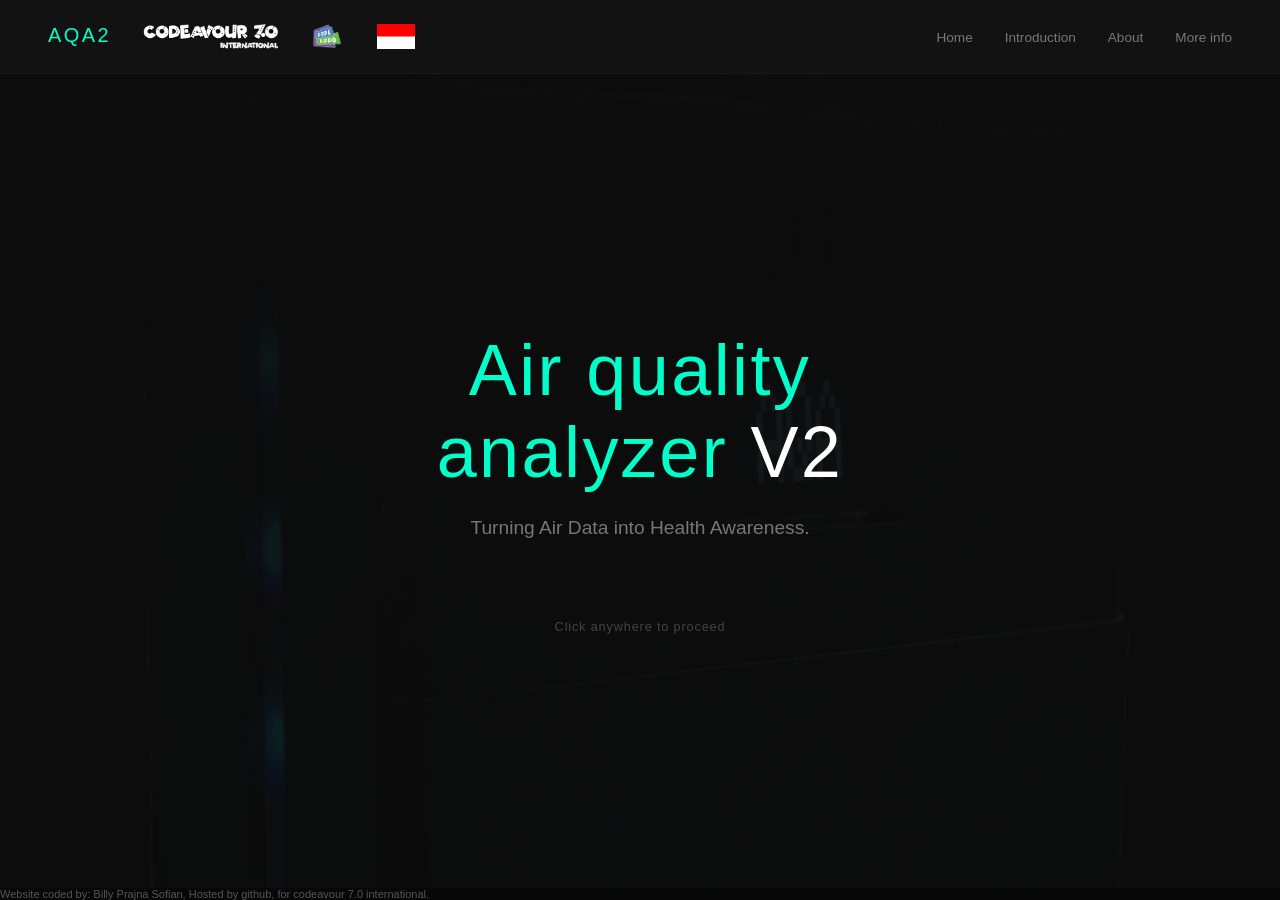
==== index.html @ 57c43454 "files added" ====
<!DOCTYPE html>
<html lang="en">
    <head>
        <meta charset="UTF-8">
        <meta name="viewport" content="width=device-width, initial-scale=1.0">
        <title>AQA2</title>
        <link rel="stylesheet" href="home.css">
        <link rel="icon" type="image/x-icon" href="favicon.ico">
    </head>
    <body id="mainbody">

        <nav class="navbar">
            <div class="left">
                AQA2
                <img src="images/cdv7.png" class="navbardisp">
                <img src="images/kk.png" class="navbardisp">
                <img src="images/id.png" class="navbardisp">
            </div>
            <ul class="nav-links">
                <li><a onclick="showSlide(0)">Home</a></li>
                <li><a onclick="showSlide(1)">Introduction</a></li>
                <li><a onclick="showSlide(5)">About</a></li>
                <li><a href="info.html">More info</a></li>
            </ul>
        </nav>

        <main id="presentation-container">

            <div class="slide active slide-one">
                <h1 class="main-title"><span class="aqa2">Air quality
                        analyzer</span> V2</h1>
                <p class="slogan">Turning Air Data into Health Awareness.</p>
                <span class="instruction">Click anywhere to proceed</span>
            </div>

            <div class="slide">
                <h2 class="slide-title">Hi, my name is Billy!</h2>
                <p class="slide-text">I am currently 17 years old and i like
                    doing things in my free time such as coding, gaming and
                    photography! I created the air quality analyzer as i believe
                    that air quality is a major factor to having a long term
                    healthy and happy life.</p>
                <img src="images/slide1.jpeg"class="slide-image">
            </div>

            <div class="slide">
                <h2 class="slide-title">Why air quality matters</h2>
                <p class="slide-text">High air quality is very much important
                    for good health as it heavily impacts the cardiovascular and
                    respiratory systems. Poor air quality can lead to asthma,
                    heart attacks and even lung cancer, something not many
                    people are aware of which is currently a massive
                    problem.</p>
                <img src="images/slide2.jpeg"class="slide-image">
            </div>

            <div class="slide">
                <h2 class="slide-title">Factors affecting air quality</h2>
                <p class="slide-text">Temperature, humidity, harmful gas
                    concentration and dust particles are major factors affecting
                    air quality, therefore, it is important to keep an eye on
                    them.</p>
                <img src="images/slide3.jpeg"class="slide-image">
            </div>

            <div class="slide">
                <h2 class="slide-title">The solution</h2>
                <p class="slide-text">A reasonable solution is to create a
                    device which does not only measures the factors affecting
                    air quality, but to also predict the possible health issues
                    based on the current air quality, along with providing
                    simple solutions that almost everybody can follow, because
                    the device dosent only display sensor readings, but also
                    educate others on the impact and prevention to bad air
                    quality.</p>
                <img src="images/slide4.jpeg"class="slide-image">
            </div>

            <div class="slide">
                <h2 class="slide-title">Air quality analyzer V2 (<span
                        class="aqa2">AQA2</span>)</h2>
                <p class="slide-text">The AQA2 is a portable device which uses
                    several sensors to measure the environments air quality. It
                    is also paired with a software made in pictoblox.</p>
                <img src="images/slide5.jpeg"class="slide-image">
            </div>

            <div class="slide">
                <h2 class="slide-title">Measure of the factors of air
                    quality</h2>
                <p class="slide-text">The AQA2 shows human readable sensors
                    readings, allowing people to be aware, monitor and visualize
                    how the quality of the air. however, many may not understand
                    what the readings mean.</p>
                <img src="images/slide6.jpeg"class="slide-image">
            </div>

            <div class="slide">
                <h2 class="slide-title">Health issue prediction</h2>
                <p class="slide-text">This is where people get educated about
                    what the sensor reading means, this feature allows the
                    device to predict the possible health issues and the
                    severity that can be caused by the current air quality.</p>
                <img src="images/slide7.jpeg"class="slide-image">
            </div>

            <div class="slide">
                <h2 class="slide-title">Solution finder</h2>
                <p class="slide-text">To avoid health issues, people must take
                    action. The solution finder allows people to know what
                    action to take to improve the current air quality.</p>
                <img src="images/slide8.jpeg"class="slide-image">
            </div>

            <div class="slide">
                <h2 class="slide-title">Portability and independence</h2>
                <p class="slide-text">The AQA2 is a very portable device as it
                    is lightweight, somewhat robust and does not require cables
                    to power on or pair with the software, allowing for
                    convenience when wanting to measure air quality. The device
                    can also display readings without actually connecting to the
                    software, further boosting convenience in situations where
                    software is difficult to run.</p>
                <img src="images/slide9.jpeg"class="slide-image">
            </div>

            <div class="slide">
                <h2 class="slide-title">Eco friendly</h2>
                <p class="slide-text">The AQA2 is an eco friendly product in the
                    long term as it is powered by a rechargable battery instead
                    of a disposable one, greatly reducing waste. It also uses a
                    USB-C cable to charge, which is owned by many people
                    already, further reducing waste.</p>
                <img src="images/slide10.jpeg"class="slide-image">
            </div>

            <div class="slide">
                <h2 class="slide-title">Cleaner and stronger</h2>
                <p class="slide-text">The AQA2 is an upgraded version of the
                    original air quality analyzer. It is now encased by a 3D
                    printed material, significantly improving its design and
                    increasing its durability. An OLED screen is also added to
                    display sensor readings independant of software connection.
                    LED strip indicator is also added to display how good the
                    air quality is.</p>
                <img src="images/slide11.jpeg"class="slide-image">
            </div>

            <div class="slide">
                <h2 class="slide-title">Download</h2>
                <p class="slide-text"><a class="dll" href="https://pictoblox.page.link/anzK2bRp18dJJvk37">Try the AQA2 software on pictoblox</a></p>
                <img src="images/pbqr.png"class="slide-image">
            </div>

        </main>

        <footer>
            <p>Website coded by: Billy Prajna Sofian, Hosted by github, for codeavour 7.0 international.</p>
        </footer>

        <script src="home.js"></script>
    </body>
</html>
---- home.css ----
@import url('https://fonts.cdnfonts.com/css/segoe-ui-4');

* {
    margin: 0;
    padding: 0;
    box-sizing: border-box;
}

body {
    font-family: 'Segoe UI', Roboto, Helvetica, Arial, sans-serif;
    color: #e0e0e0;
    display: flex;
    flex-direction: column;
    min-height: 100vh;
}

#mainbody {
    background: linear-gradient(rgba(12, 12, 12, 1), rgba(12, 12, 12, 0.9)), url('images/aqa2bgr.png') no-repeat center center/cover;
}

.toclinks a, .dll {
    color: rgb(0, 255, 201);
}

.toclinks a, .dll:hover {
    color: rgb(255, 201, 0);
}

.aqa2 {
    color: rgb(0, 255, 201);
}

.navbardisp {
    height: 25px;
    margin-left: 2rem;
}

.navbar {
    display: flex;
    justify-content: space-between;
    align-items: center;
    padding: 1.5rem 3rem;
    background-color: #121212;
    border-bottom: 1px solid #1a1a1a;
}

.left {
    font-size: 1.25rem;
    font-weight: 300;
    letter-spacing: 0.15rem;
    text-transform: uppercase;
    color: rgb(0, 255, 201);
    display: flex;
}

.nav-links {
    display: flex;
    list-style: none;
    gap: 2rem;
}

.nav-links a {
    color: #777;
    text-decoration: none;
    font-size: 0.85rem;
    font-weight: 400;
    transition: color 0.2s ease;
}

.nav-links a:hover {
    color: #fff;
}

#presentation-container {
    flex: 1;
    display: flex;
    justify-content: center;
    align-items: center;
    cursor: pointer;
    padding: 2rem;
    text-align: center;
    position: relative;
    overflow: hidden;
}

.slide {
    position: absolute;
    opacity: 0;
    visibility: hidden;
    transform: translateY(25px);
    transition: opacity 0.6s cubic-bezier(0.4, 0, 0.2, 1),
        transform 0.6s cubic-bezier(0.4, 0, 0.2, 1),
        visibility 0.6s;
    display: flex;
    flex-direction: column;
    align-items: center;
    max-width: 600px;
    width: 100%;
    padding: 1rem;
}

.slide.active {
    opacity: 1;
    visibility: visible;
    transform: translateY(0);
}

.slide-one {
    justify-content: center;
    height: 100%;
}

.main-title {
    font-size: 4.5rem;
    font-weight: 200;
    letter-spacing: 0.15rem;
    margin-bottom: 1.5rem;
    color: #ffffff;
}

.slogan {
    font-size: 1.2rem;
    font-weight: 300;
    color: #777;
    margin-bottom: 5rem;
}

.instruction {
    font-size: 0.8rem;
    font-weight: 400;
    color: #444;
    letter-spacing: 0.05rem;
    animation: pulse 2s infinite;
}

.slide-title {
    font-size: 2.5rem;
    font-weight: 300;
    margin-bottom: 1rem;
    color: #fff;
}

.slide-text {
    font-size: 1rem;
    line-height: 1.6;
    margin-bottom: 2rem;
    color: #888;
    max-width: 100rem;
}

.slide-image {
    max-width: 100%;
    height: auto;
    border-radius: 12px;
    box-shadow: 0 12px 36px rgba(0, 0, 0, 0.6);
    max-height: 220px;
    object-fit: cover;
}

@keyframes pulse {

    0%,
    100% {
        opacity: 0.4;
    }

    50% {
        opacity: 0.9;
    }
}

@media (max-width: 768px) {
    .slide-text {
        max-width: 100%;
    }

    .navbar {
        flex-direction: column;
        gap: 1rem;
        padding: 1.5rem;
    }

    .nav-links {
        gap: 1.5rem;
    }

    .main-title {
        font-size: 3.5rem;
    }

    .slogan {
        margin-bottom: 3.5rem;
    }

    .slide-title {
        font-size: 1.8rem;
    }

    .slide-image {
        max-height: 250px;
    }

}

footer {
    margin-top: auto;
    color: #555555;
    background-color: #080808;
    font-size: 11px;
}
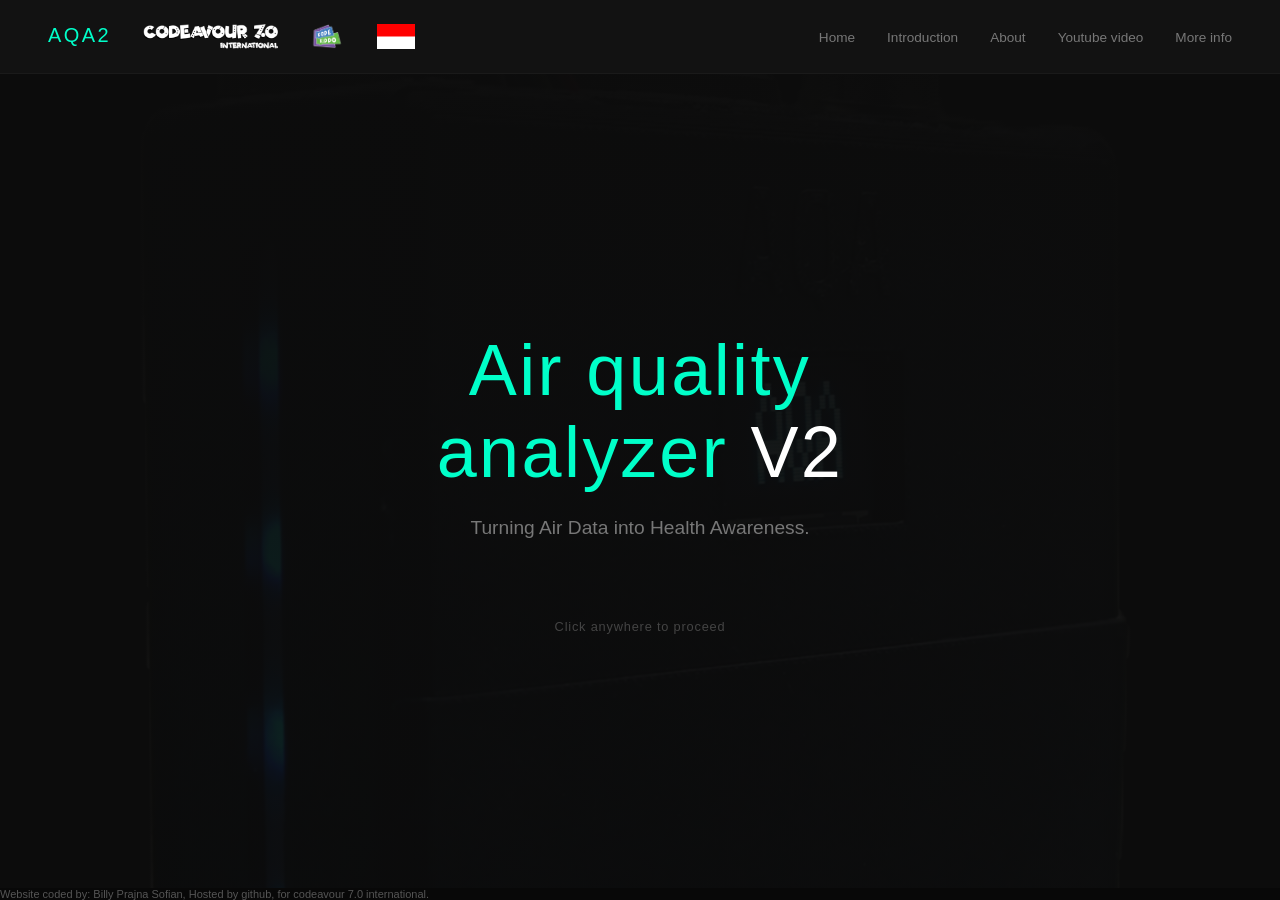
==== commit 7f4d4475: "Update index.html" ====
--- a/index.html
+++ b/index.html
@@ -20,6 +20,7 @@
                 <li><a onclick="showSlide(0)">Home</a></li>
                 <li><a onclick="showSlide(1)">Introduction</a></li>
                 <li><a onclick="showSlide(5)">About</a></li>
+                <li><a href="https://www.youtube.com/watch?v=KMVE5MCUQ90">Youtube video</a></li>
                 <li><a href="info.html">More info</a></li>
             </ul>
         </nav>
--- a/home.css
+++ b/home.css
@@ -18,11 +18,11 @@
     background: linear-gradient(rgba(12, 12, 12, 1), rgba(12, 12, 12, 0.9)), url('images/aqa2bgr.png') no-repeat center center/cover;
 }
 
-.toclinks a, .dll {
+.dll {
     color: rgb(0, 255, 201);
 }
 
-.toclinks a, .dll:hover {
+.dll:hover {
     color: rgb(255, 201, 0);
 }
 
@@ -207,4 +207,4 @@
     color: #555555;
     background-color: #080808;
     font-size: 11px;
-}+}
